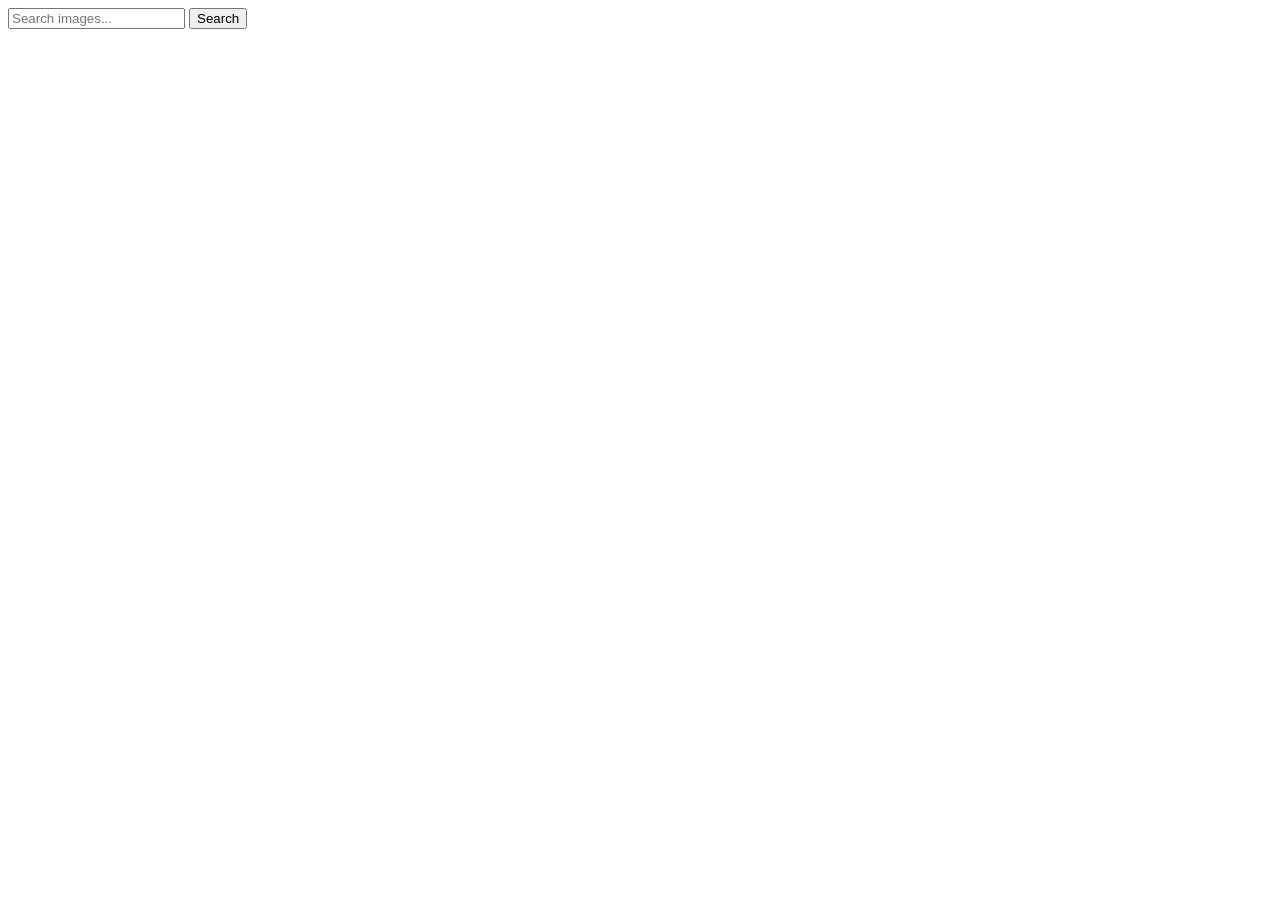
==== index.html @ ba5d6474 "Rename src/index.html to index.html" ====
<!doctype html>
<html lang="en">
  <head>
    <meta charset="UTF-8" />
    <link rel="icon" type="image/svg+xml" href="/favicon.svg" />
    <meta name="viewport" content="width=device-width, initial-scale=1.0" />
    <title>HW 11</title>
    <link rel="stylesheet" href="./css/styles.css" />
  </head>
  <body>
    <form class="form">
      <label>
        <input
          type="text"
          name="search-text"
          placeholder="Search images..."
          required
        />
      </label>
      <button type="submit">Search</button>
    </form>

    <ul class="gallery"></ul>

    <span class="loader"></span>
    <script type="module" src="./js/main.js"></script>
  </body>
</html>
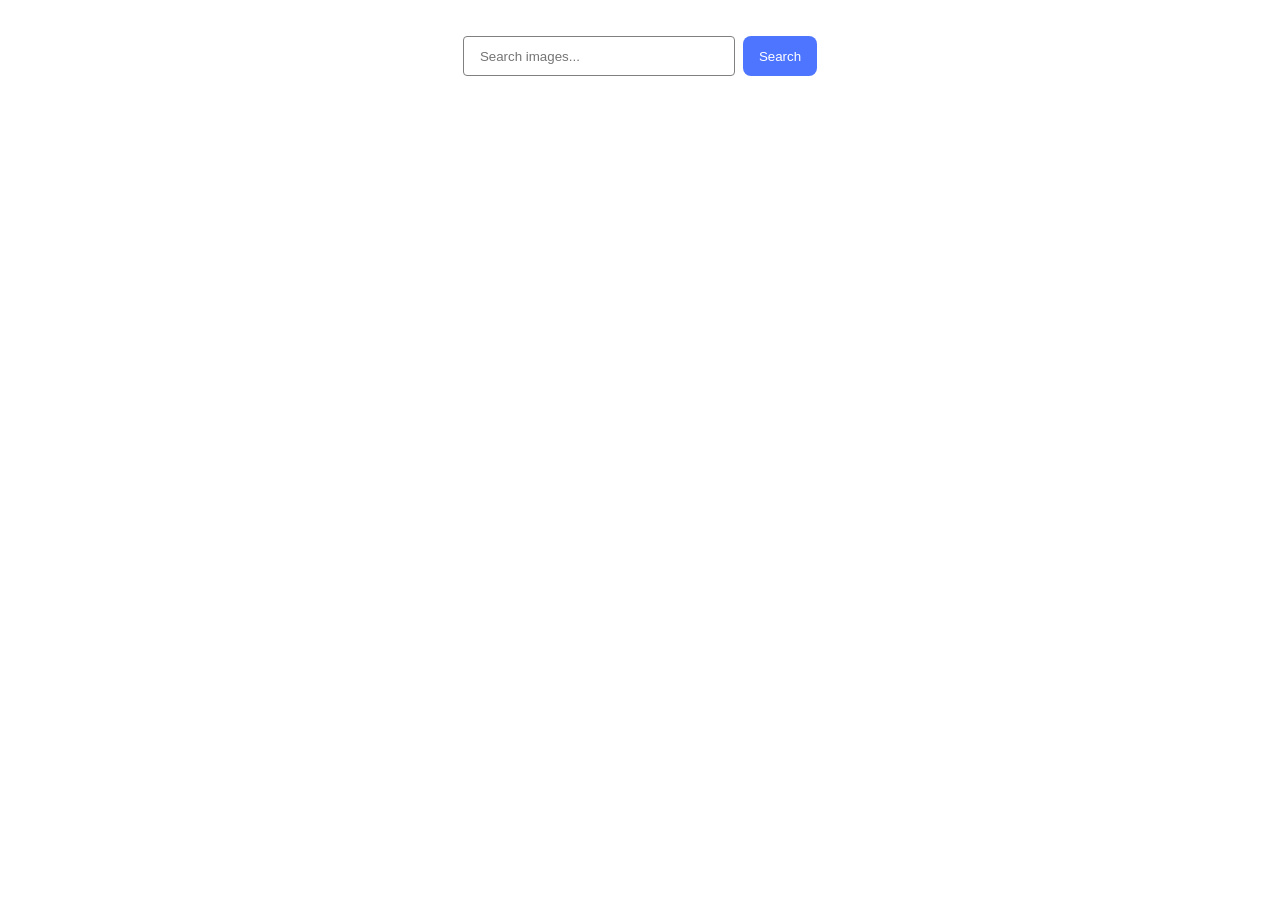
==== commit 7bda7959: "Update index.html" ====
--- a/index.html
+++ b/index.html
@@ -2,7 +2,7 @@
 <html lang="en">
   <head>
     <meta charset="UTF-8" />
-    <link rel="icon" type="image/svg+xml" href="/favicon.svg" />
+    <link rel="icon" type="image/svg+xml" href="./favicon.svg" />
     <meta name="viewport" content="width=device-width, initial-scale=1.0" />
     <title>HW 11</title>
     <link rel="stylesheet" href="./css/styles.css" />
--- a/css/styles.css
+++ b/css/styles.css
@@ -0,0 +1,9 @@
+/**
+  |============================
+  | include css partials with
+  | default @import url()
+  |============================
+*/
+/* Common styles */
+@import url('./reset.css');
+@import url('./base.css');
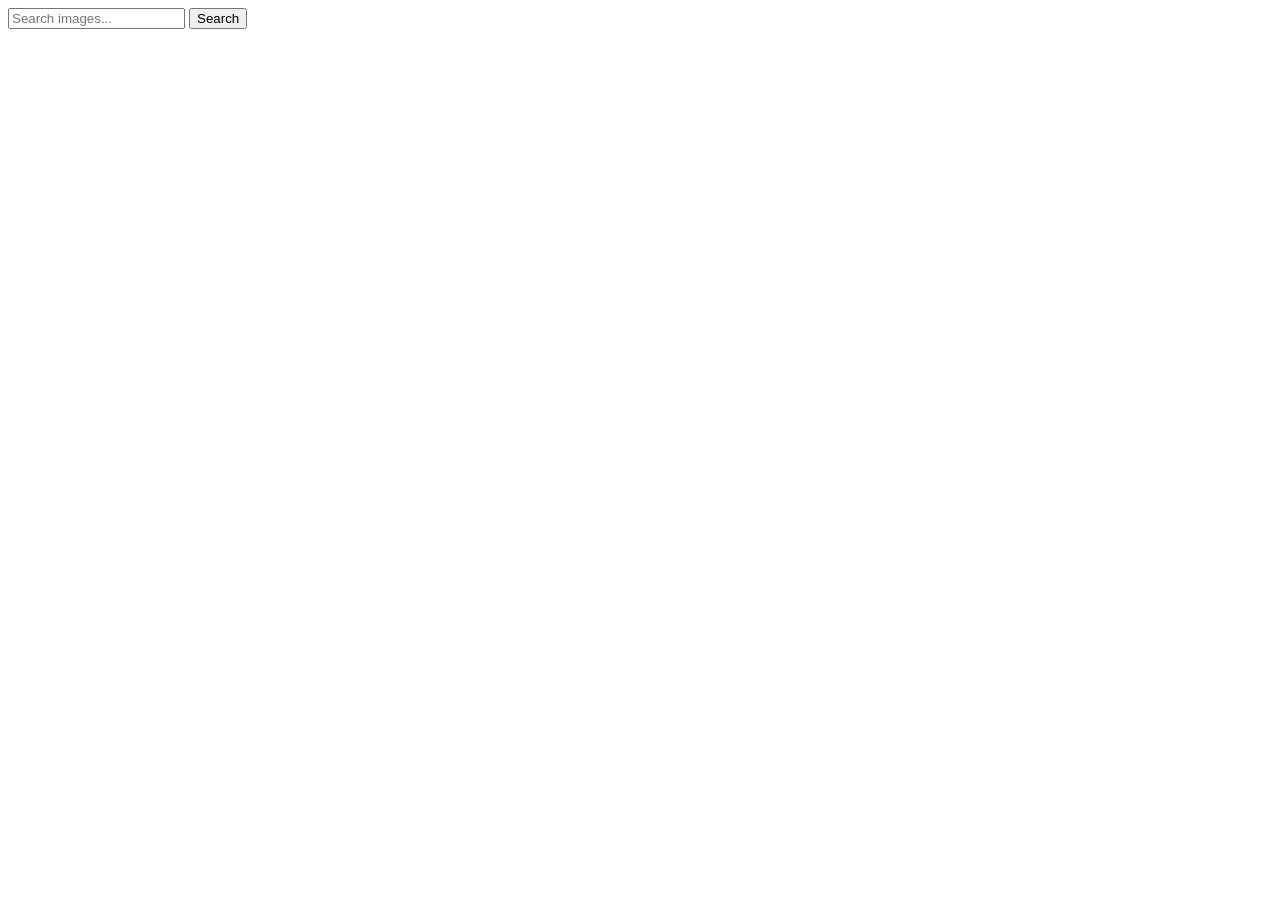
==== commit b00f8af1: "Updates" ====
--- a/index.html
+++ b/index.html
@@ -5,7 +5,10 @@
     <link rel="icon" type="image/svg+xml" href="./favicon.svg" />
     <meta name="viewport" content="width=device-width, initial-scale=1.0" />
     <title>HW 11</title>
-    <link rel="stylesheet" href="./css/styles.css" />
+    <script type="module" crossorigin src="/goit-js-hw-11/index.js"></script>
+    <link rel="modulepreload" crossorigin href="/goit-js-hw-11/assets/vendor-5ObWk2rO.js">
+    <link rel="stylesheet" crossorigin href="/goit-js-hw-11/assets/vendor-DumFYO8Z.css">
+    <link rel="stylesheet" crossorigin href="/goit-js-hw-11/assets/index-DObCi_z2.css">
   </head>
   <body>
     <form class="form">
@@ -21,8 +24,7 @@
     </form>
 
     <ul class="gallery"></ul>
+    <span class="loader"></span>
 
-    <span class="loader"></span>
-    <script type="module" src="./js/main.js"></script>
   </body>
 </html>
